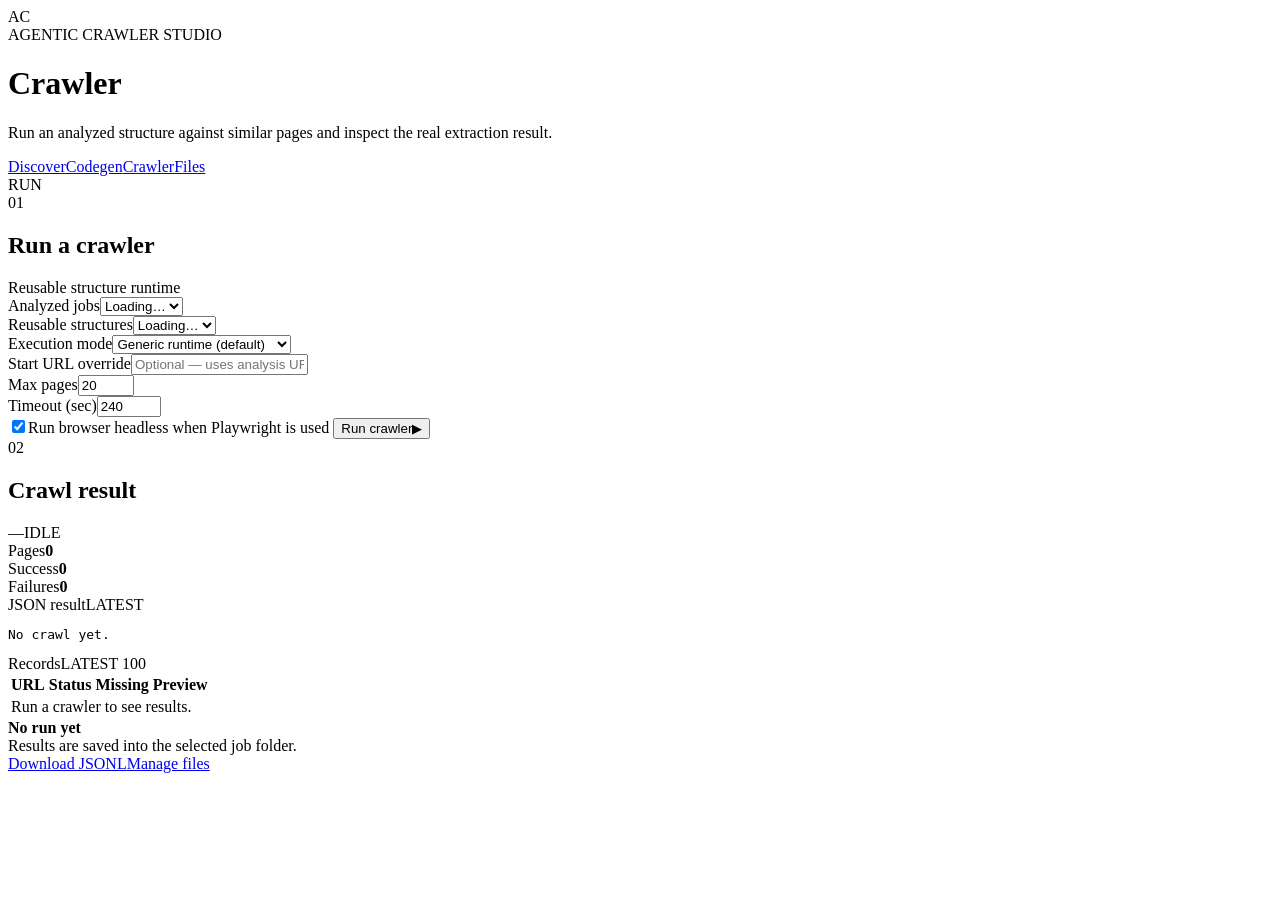
==== frontend/static/crawler.html @ dfed8751 "initial." ====
<!doctype html><html lang="en" dir="ltr"><head><meta charset="utf-8"><meta name="viewport" content="width=device-width,initial-scale=1"><title>Adaptive Crawler Studio — Crawler</title>
<link rel="preconnect" href="https://fonts.googleapis.com"><link rel="preconnect" href="https://fonts.gstatic.com" crossorigin><link href="https://fonts.googleapis.com/css2?family=DM+Sans:wght@400;500;600;700;800&family=Space+Mono:wght@400;700&display=swap" rel="stylesheet"><link rel="stylesheet" href="/static/style.css"></head>
<body><div class="bg-orb orb-one"></div><div class="bg-orb orb-two"></div><div class="app-shell"><header class="topbar"><div class="brand"><div class="brand-mark">AC</div><div><div class="eyebrow">AGENTIC CRAWLER STUDIO</div><h1>Crawler</h1><p>Run an analyzed structure against similar pages and inspect the real extraction result.</p></div></div><nav class="topnav"><a class="nav-link" href="/">Discover</a><a class="nav-link" href="/codegen">Codegen</a><a class="nav-link active" href="/crawler">Crawler</a><a class="nav-link" href="/generated">Files</a></nav><div class="live-status"><span class="live-dot"></span> RUN</div></header>
<main class="studio-grid"><section class="panel input-panel"><div class="panel-heading"><div><span class="step-label">01</span><h2>Run a crawler</h2></div><span class="micro-copy">Reusable structure runtime</span></div>
<div class="field-block"><label for="jobSelect">Analyzed jobs</label><select id="jobSelect"><option value="">Loading…</option></select></div><div class="field-block"><label for="structureSelect">Reusable structures</label><select id="structureSelect"><option value="">Loading…</option></select></div><div class="field-block"><label for="mode">Execution mode</label><select id="mode"><option value="generic" selected>Generic runtime (default)</option><option value="custom">Custom generated crawler</option></select></div>
<div class="field-block"><label for="startUrl">Start URL override</label><input id="startUrl" placeholder="Optional — uses analysis URL by default"></div>
<div class="two-fields"><div class="field-block"><label for="maxPages">Max pages</label><input id="maxPages" type="number" min="1" max="500" value="20"></div><div class="field-block"><label for="timeout">Timeout (sec)</label><input id="timeout" type="number" min="30" max="1800" value="240"></div></div>
<label class="check-line"><input id="headless" type="checkbox" checked><span>Run browser headless when Playwright is used</span></label>
<button id="run" class="primary-button"><span>Run crawler</span><span>▶</span></button><div id="steps" class="trace-list"></div></section>
<section class="panel result-panel"><div class="panel-heading result-heading"><div><span class="step-label">02</span><h2>Crawl result</h2></div><div class="result-meta"><span id="stats" class="method-badge">—</span><span id="status" class="status-badge neutral">IDLE</span></div></div>
<div class="stats-grid"><div class="stat-card"><span>Pages</span><strong id="count">0</strong></div><div class="stat-card"><span>Success</span><strong id="success">0</strong></div><div class="stat-card"><span>Failures</span><strong id="failed">0</strong></div></div>
<div class="code-card"><div class="card-bar"><span>JSON result</span><span class="mono-label">LATEST</span></div><pre id="jsonResult">No crawl yet.</pre></div><div class="table-card"><div class="card-bar"><span>Records</span><span class="mono-label">LATEST 100</span></div><div class="result-table-wrap"><table id="results"><thead><tr><th>URL</th><th>Status</th><th>Missing</th><th>Preview</th></tr></thead><tbody><tr><td colspan="4" class="empty-cell">Run a crawler to see results.</td></tr></tbody></table></div></div>
<div class="analysis-footer"><div><strong id="runTitle">No run yet</strong><div id="runMeta" class="muted-small">Results are saved into the selected job folder.</div></div><div class="inline-actions"><a id="resultDownload" class="secondary-button mini disabled-link" href="#">Download JSONL</a><a class="secondary-button mini" href="/generated">Manage files</a></div></div>
</section></main></div><script type="module" src="/static/crawler.js"></script></body></html>
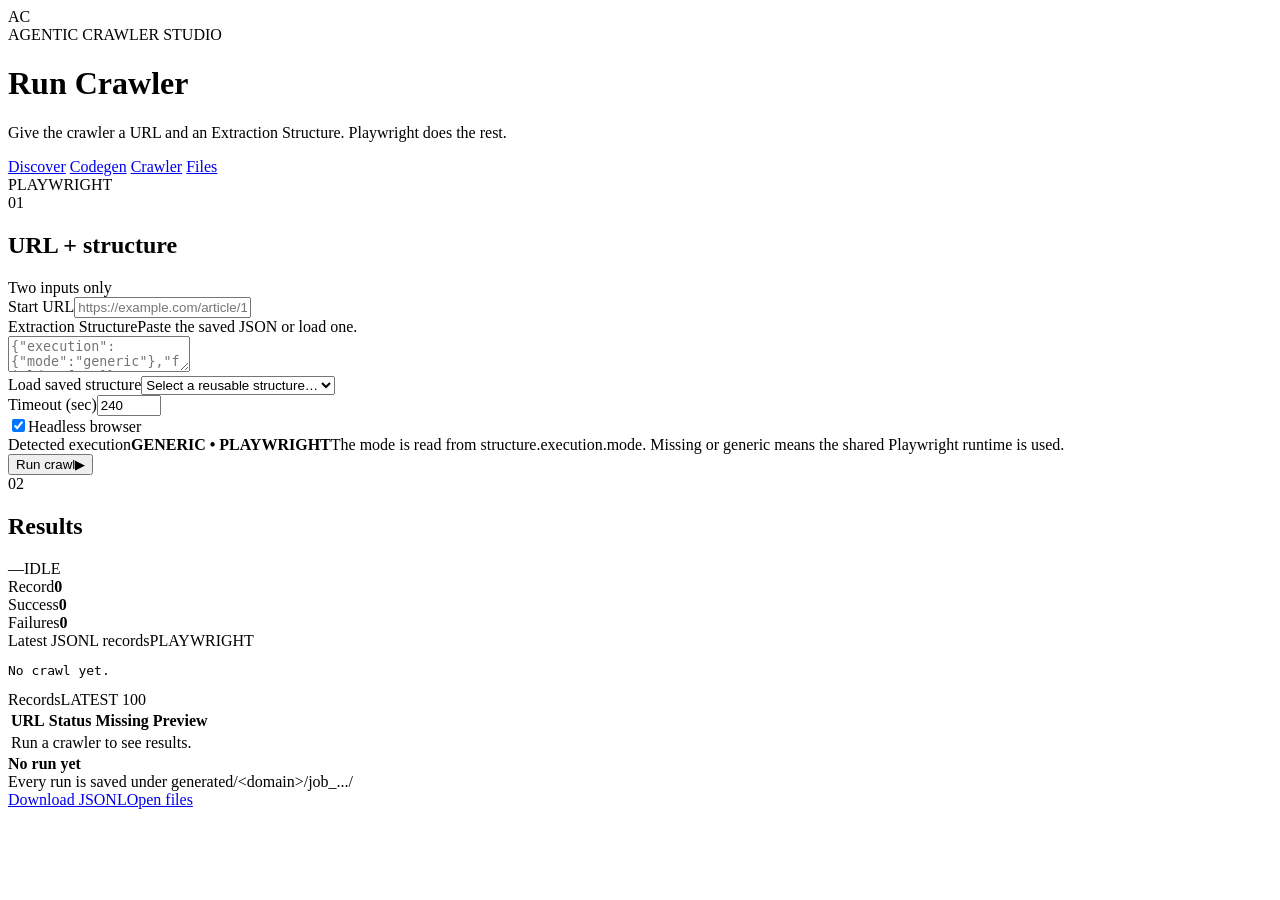
==== commit 0b3b6af5: "v21." ====
--- a/frontend/static/crawler.html
+++ b/frontend/static/crawler.html
@@ -1,14 +1,52 @@
-<!doctype html><html lang="en" dir="ltr"><head><meta charset="utf-8"><meta name="viewport" content="width=device-width,initial-scale=1"><title>Adaptive Crawler Studio — Crawler</title>
-<link rel="preconnect" href="https://fonts.googleapis.com"><link rel="preconnect" href="https://fonts.gstatic.com" crossorigin><link href="https://fonts.googleapis.com/css2?family=DM+Sans:wght@400;500;600;700;800&family=Space+Mono:wght@400;700&display=swap" rel="stylesheet"><link rel="stylesheet" href="/static/style.css"></head>
-<body><div class="bg-orb orb-one"></div><div class="bg-orb orb-two"></div><div class="app-shell"><header class="topbar"><div class="brand"><div class="brand-mark">AC</div><div><div class="eyebrow">AGENTIC CRAWLER STUDIO</div><h1>Crawler</h1><p>Run an analyzed structure against similar pages and inspect the real extraction result.</p></div></div><nav class="topnav"><a class="nav-link" href="/">Discover</a><a class="nav-link" href="/codegen">Codegen</a><a class="nav-link active" href="/crawler">Crawler</a><a class="nav-link" href="/generated">Files</a></nav><div class="live-status"><span class="live-dot"></span> RUN</div></header>
-<main class="studio-grid"><section class="panel input-panel"><div class="panel-heading"><div><span class="step-label">01</span><h2>Run a crawler</h2></div><span class="micro-copy">Reusable structure runtime</span></div>
-<div class="field-block"><label for="jobSelect">Analyzed jobs</label><select id="jobSelect"><option value="">Loading…</option></select></div><div class="field-block"><label for="structureSelect">Reusable structures</label><select id="structureSelect"><option value="">Loading…</option></select></div><div class="field-block"><label for="mode">Execution mode</label><select id="mode"><option value="generic" selected>Generic runtime (default)</option><option value="custom">Custom generated crawler</option></select></div>
-<div class="field-block"><label for="startUrl">Start URL override</label><input id="startUrl" placeholder="Optional — uses analysis URL by default"></div>
-<div class="two-fields"><div class="field-block"><label for="maxPages">Max pages</label><input id="maxPages" type="number" min="1" max="500" value="20"></div><div class="field-block"><label for="timeout">Timeout (sec)</label><input id="timeout" type="number" min="30" max="1800" value="240"></div></div>
-<label class="check-line"><input id="headless" type="checkbox" checked><span>Run browser headless when Playwright is used</span></label>
-<button id="run" class="primary-button"><span>Run crawler</span><span>▶</span></button><div id="steps" class="trace-list"></div></section>
-<section class="panel result-panel"><div class="panel-heading result-heading"><div><span class="step-label">02</span><h2>Crawl result</h2></div><div class="result-meta"><span id="stats" class="method-badge">—</span><span id="status" class="status-badge neutral">IDLE</span></div></div>
-<div class="stats-grid"><div class="stat-card"><span>Pages</span><strong id="count">0</strong></div><div class="stat-card"><span>Success</span><strong id="success">0</strong></div><div class="stat-card"><span>Failures</span><strong id="failed">0</strong></div></div>
-<div class="code-card"><div class="card-bar"><span>JSON result</span><span class="mono-label">LATEST</span></div><pre id="jsonResult">No crawl yet.</pre></div><div class="table-card"><div class="card-bar"><span>Records</span><span class="mono-label">LATEST 100</span></div><div class="result-table-wrap"><table id="results"><thead><tr><th>URL</th><th>Status</th><th>Missing</th><th>Preview</th></tr></thead><tbody><tr><td colspan="4" class="empty-cell">Run a crawler to see results.</td></tr></tbody></table></div></div>
-<div class="analysis-footer"><div><strong id="runTitle">No run yet</strong><div id="runMeta" class="muted-small">Results are saved into the selected job folder.</div></div><div class="inline-actions"><a id="resultDownload" class="secondary-button mini disabled-link" href="#">Download JSONL</a><a class="secondary-button mini" href="/generated">Manage files</a></div></div>
-</section></main></div><script type="module" src="/static/crawler.js"></script></body></html>
+<!doctype html>
+<html lang="en" dir="ltr">
+<head>
+  <meta charset="utf-8">
+  <meta name="viewport" content="width=device-width,initial-scale=1">
+  <title>Adaptive Crawler Studio — Crawler</title>
+  <link rel="preconnect" href="https://fonts.googleapis.com">
+  <link rel="preconnect" href="https://fonts.gstatic.com" crossorigin>
+  <link href="https://fonts.googleapis.com/css2?family=DM+Sans:wght@400;500;600;700;800&family=Space+Mono:wght@400;700&display=swap" rel="stylesheet">
+  <link rel="stylesheet" href="/static/style.css">
+</head>
+<body>
+<div class="bg-orb orb-one"></div><div class="bg-orb orb-two"></div>
+<div class="app-shell">
+  <header class="topbar">
+    <div class="brand"><div class="brand-mark">AC</div><div>
+      <div class="eyebrow">AGENTIC CRAWLER STUDIO</div><h1>Run Crawler</h1>
+      <p>Give the crawler a URL and an Extraction Structure. Playwright does the rest.</p>
+    </div></div>
+    <nav class="topnav">
+      <a class="nav-link" href="/">Discover</a>
+      <a class="nav-link" href="/codegen">Codegen</a>
+      <a class="nav-link active" href="/crawler">Crawler</a>
+      <a class="nav-link" href="/generated">Files</a>
+    </nav>
+    <div class="live-status"><span class="live-dot"></span> PLAYWRIGHT</div>
+  </header>
+
+  <main class="studio-grid">
+    <section class="panel input-panel">
+      <div class="panel-heading"><div><span class="step-label">01</span><h2>URL + structure</h2></div><span class="micro-copy">Two inputs only</span></div>
+      <div class="field-block"><label for="startUrl">Start URL</label><input id="startUrl" placeholder="https://example.com/article/123" autocomplete="off"></div>
+      <div class="field-block"><div class="label-row"><label for="structure">Extraction Structure</label><span>Paste the saved JSON or load one.</span></div><textarea id="structure" class="structure-input large-structure-input" spellcheck="false" placeholder='{"execution":{"mode":"generic"},"fields":[...]}'></textarea></div>
+      <div class="field-block"><label for="savedStructure">Load saved structure</label><select id="savedStructure"><option value="">Select a reusable structure…</option></select></div>
+      <div class="field-block"><label for="timeout">Timeout (sec)</label><input id="timeout" type="number" min="30" max="1800" value="240"></div>
+      <label class="check-line"><input id="headless" type="checkbox" checked><span>Headless browser</span></label>
+      <div class="mode-card"><span class="mode-label">Detected execution</span><strong id="executionMode">GENERIC • PLAYWRIGHT</strong><span id="executionHint">The mode is read from structure.execution.mode. Missing or generic means the shared Playwright runtime is used.</span></div>
+      <button id="run" class="primary-button"><span>Run crawl</span><span>▶</span></button>
+      <div id="steps" class="trace-list"></div>
+    </section>
+
+    <section class="panel result-panel">
+      <div class="panel-heading result-heading"><div><span class="step-label">02</span><h2>Results</h2></div><div class="result-meta"><span id="stats" class="method-badge">—</span><span id="status" class="status-badge neutral">IDLE</span></div></div>
+      <div class="stats-grid"><div class="stat-card"><span>Record</span><strong id="count">0</strong></div><div class="stat-card"><span>Success</span><strong id="success">0</strong></div><div class="stat-card"><span>Failures</span><strong id="failed">0</strong></div></div>
+      <div class="code-card"><div class="card-bar"><span>Latest JSONL records</span><span class="mono-label">PLAYWRIGHT</span></div><pre id="jsonResult">No crawl yet.</pre></div>
+      <div class="table-card"><div class="card-bar"><span>Records</span><span class="mono-label">LATEST 100</span></div><div class="result-table-wrap"><table id="results"><thead><tr><th>URL</th><th>Status</th><th>Missing</th><th>Preview</th></tr></thead><tbody><tr><td colspan="4" class="empty-cell">Run a crawler to see results.</td></tr></tbody></table></div></div>
+      <div class="analysis-footer"><div><strong id="runTitle">No run yet</strong><div id="runMeta" class="muted-small">Every run is saved under generated/&lt;domain&gt;/job_.../</div></div><div class="inline-actions"><a id="resultDownload" class="secondary-button mini disabled-link" href="#">Download JSONL</a><a class="secondary-button mini" href="/generated">Open files</a></div></div>
+    </section>
+  </main>
+</div>
+<script type="module" src="/static/crawler.js?v=22"></script>
+</body></html>
